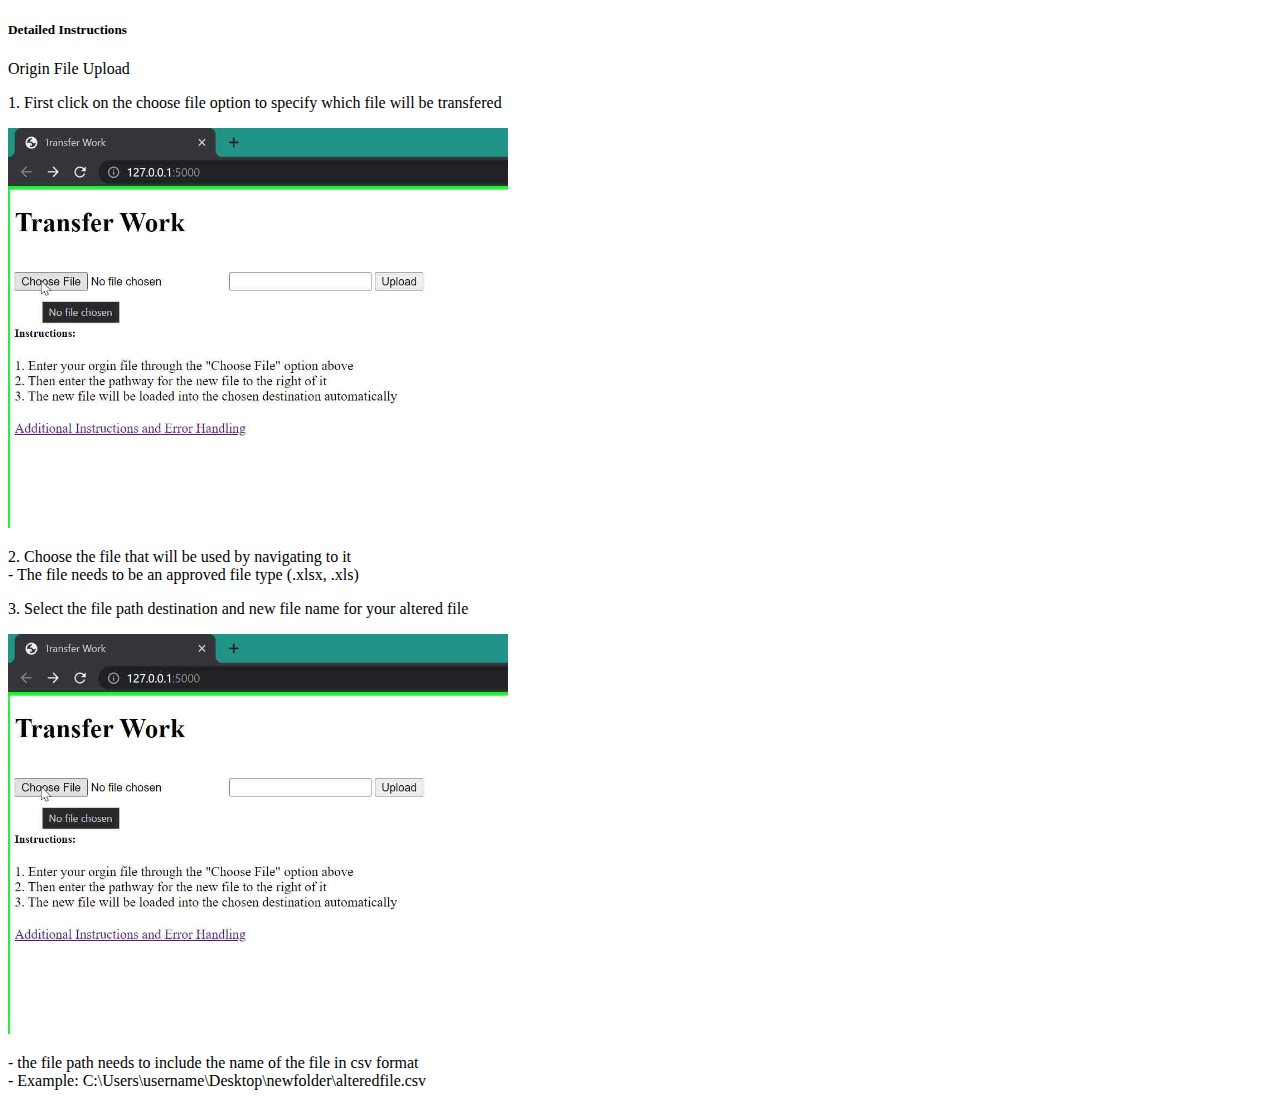
==== templates/instructions.html @ 3ddaeb0f "adding detailed instructions html" ====
<!DOCTYPE html>
    <html lang="en">
        <head>
            <meta charset="utf-8">
            <title>Detailed Instructions</title>
            <link rel='stylesheet' type='text/css' href="{{ url_for('static', filename='editing2.css')}}"> 
        </head>
        <body>
            <h5>Detailed Instructions</h5>
            <p>Origin File Upload</p>
            <p>1. First click on the choose file option to specify which file will be transfered</p>
            <img src="..\static\images\step1.png" height="400px" width="500px" alt="stepOne">
            <p>2. Choose the file that will be used by navigating to it
            <br>  - The file needs to be an approved file type (.xlsx, .xls)
            </p>
            <p>3. Select the file path destination and new file name for your altered file</p>
            <img src="../static/images/step1.png" height="400px" width="500px"  alt="stepTwo">
            <p>  - the file path needs to include the name of the file in csv format
            <br> - Example: C:\Users\username\Desktop\newfolder\alteredfile.csv
            </p>
        </body>
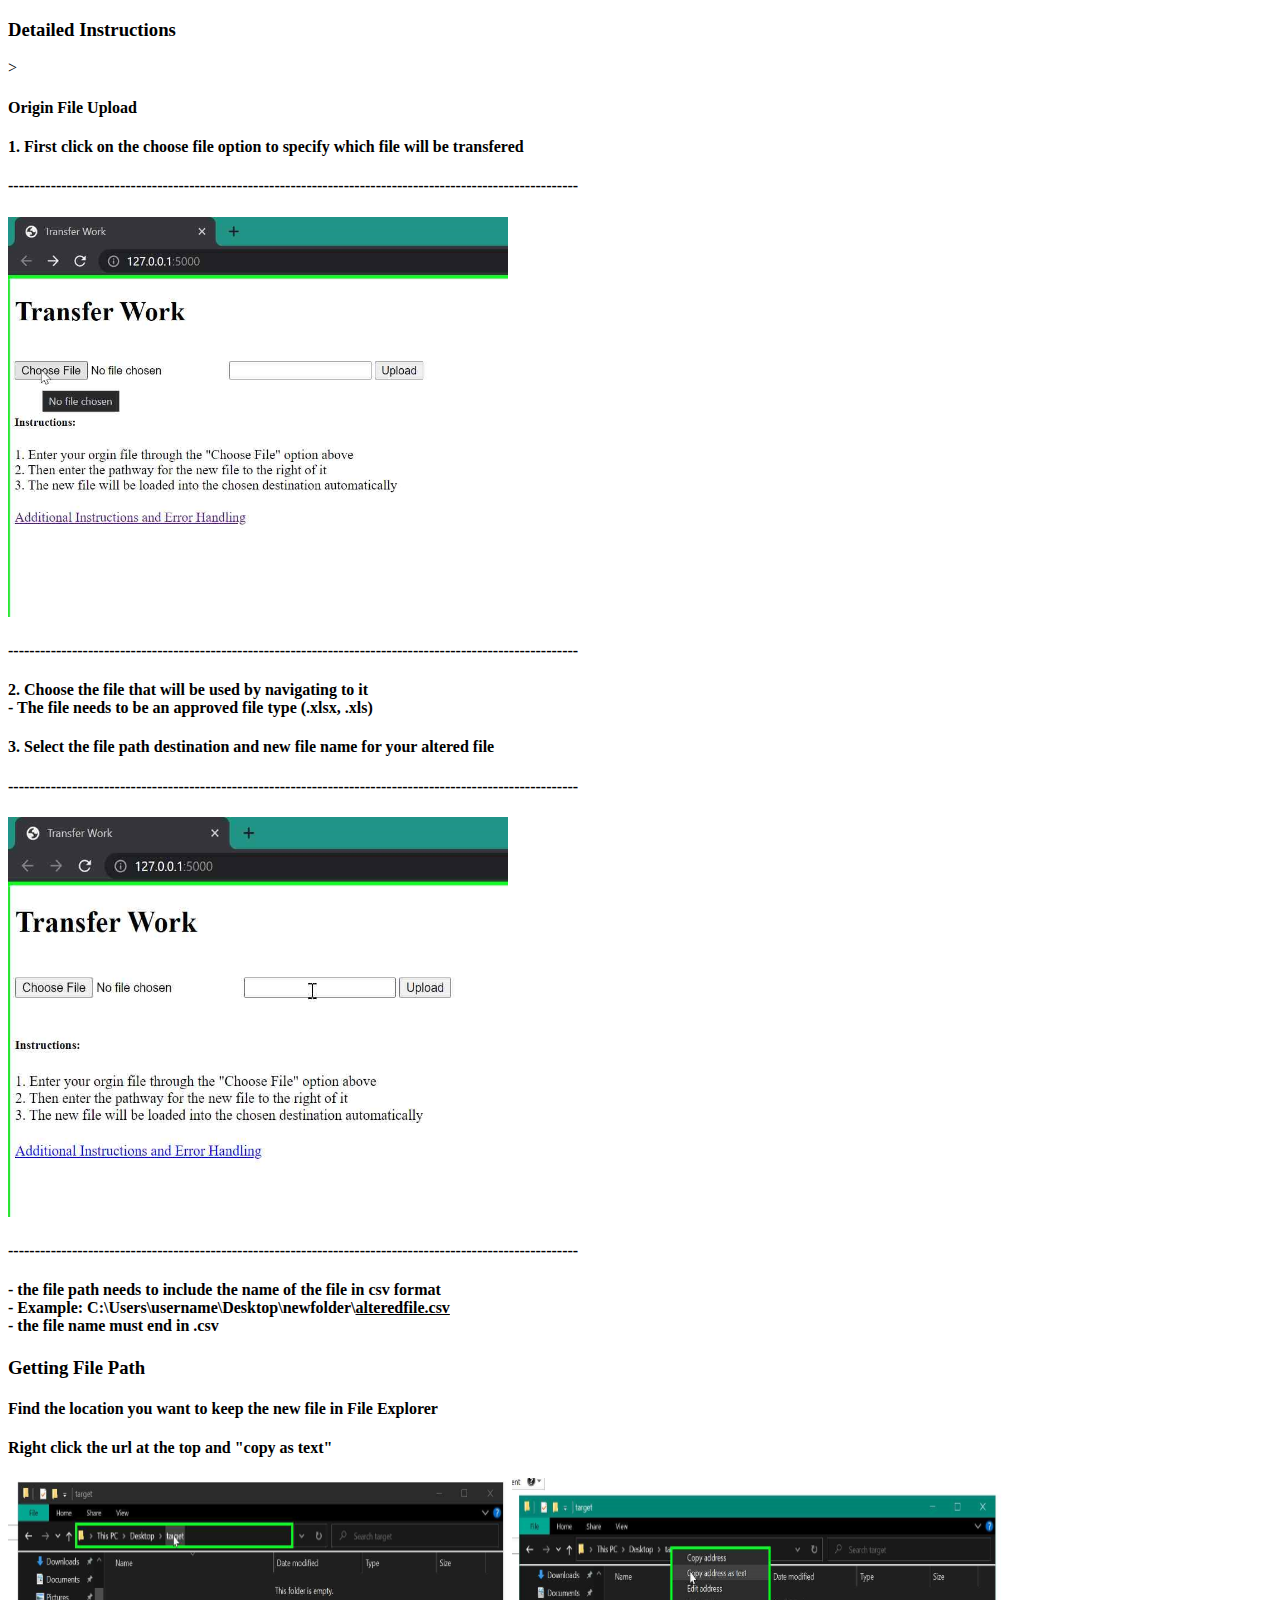
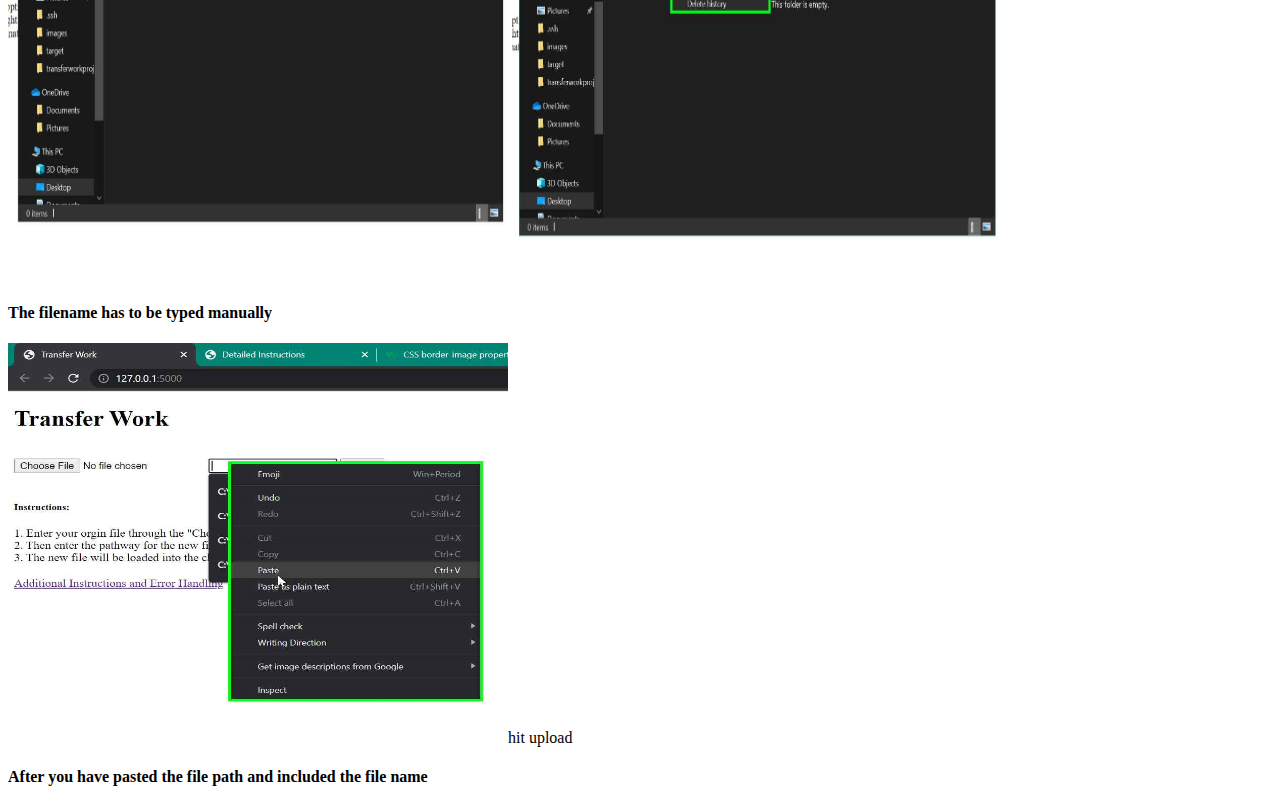
==== commit b1e5fba8: "progress on the detailed instructions html" ====
--- a/templates/instructions.html
+++ b/templates/instructions.html
@@ -3,19 +3,32 @@
         <head>
             <meta charset="utf-8">
             <title>Detailed Instructions</title>
-            <link rel='stylesheet' type='text/css' href="{{ url_for('static', filename='editing2.css')}}"> 
+            <!--<link rel='stylesheet' type='text/css' href="{{ url_for('static', filename='editing2.css')}}"> -->
         </head>
         <body>
-            <h5>Detailed Instructions</h5>
-            <p>Origin File Upload</p>
-            <p>1. First click on the choose file option to specify which file will be transfered</p>
+            <h3>Detailed Instructions</h4>>
+            <h4>Origin File Upload</h4>
+            <h4>1. First click on the choose file option to specify which file will be transfered</h4>
+            <h4>-----------------------------------------------------------------------------------------------------------</h4>
             <img src="..\static\images\step1.png" height="400px" width="500px" alt="stepOne">
-            <p>2. Choose the file that will be used by navigating to it
+            <h4>-----------------------------------------------------------------------------------------------------------</h4>
+            <h4>2. Choose the file that will be used by navigating to it
             <br>  - The file needs to be an approved file type (.xlsx, .xls)
-            </p>
-            <p>3. Select the file path destination and new file name for your altered file</p>
-            <img src="../static/images/step1.png" height="400px" width="500px"  alt="stepTwo">
-            <p>  - the file path needs to include the name of the file in csv format
-            <br> - Example: C:\Users\username\Desktop\newfolder\alteredfile.csv
-            </p>
+            </h4>
+            <h4>3. Select the file path destination and new file name for your altered file</h4>
+            <h4>-----------------------------------------------------------------------------------------------------------</h4>
+            <img src="../static/images/step2.png" height="400px" width="500px"  alt="stepTwo">
+            <h4>-----------------------------------------------------------------------------------------------------------</h4>
+            <h4>  - the file path needs to include the name of the file in csv format
+            <br> - Example: C:\Users\username\Desktop\newfolder\<u>alteredfile.csv</u>
+            <br>    - the file name must end in .csv
+            </h4>
+            <h3>Getting File Path</h3>
+            <h4>Find the location you want to keep the new file in File Explorer</h4>
+            <h4>Right click the url at the top and "copy as text"</h4>
+            <img src="../static/images/step3.png" height="400px" width="500px"  alt="stepThree">
+            <img src="../static/images/step4.png" height="400px" width="500px"  alt="stepFour">
+            <h4>The filename has to be typed manually</h4>
+            <img src="../static/images/step5.png" height="400px" width="500px"  alt="stepFive">hit upload
+            <h4>After you have pasted the file path and included the file name </h4>
         </body>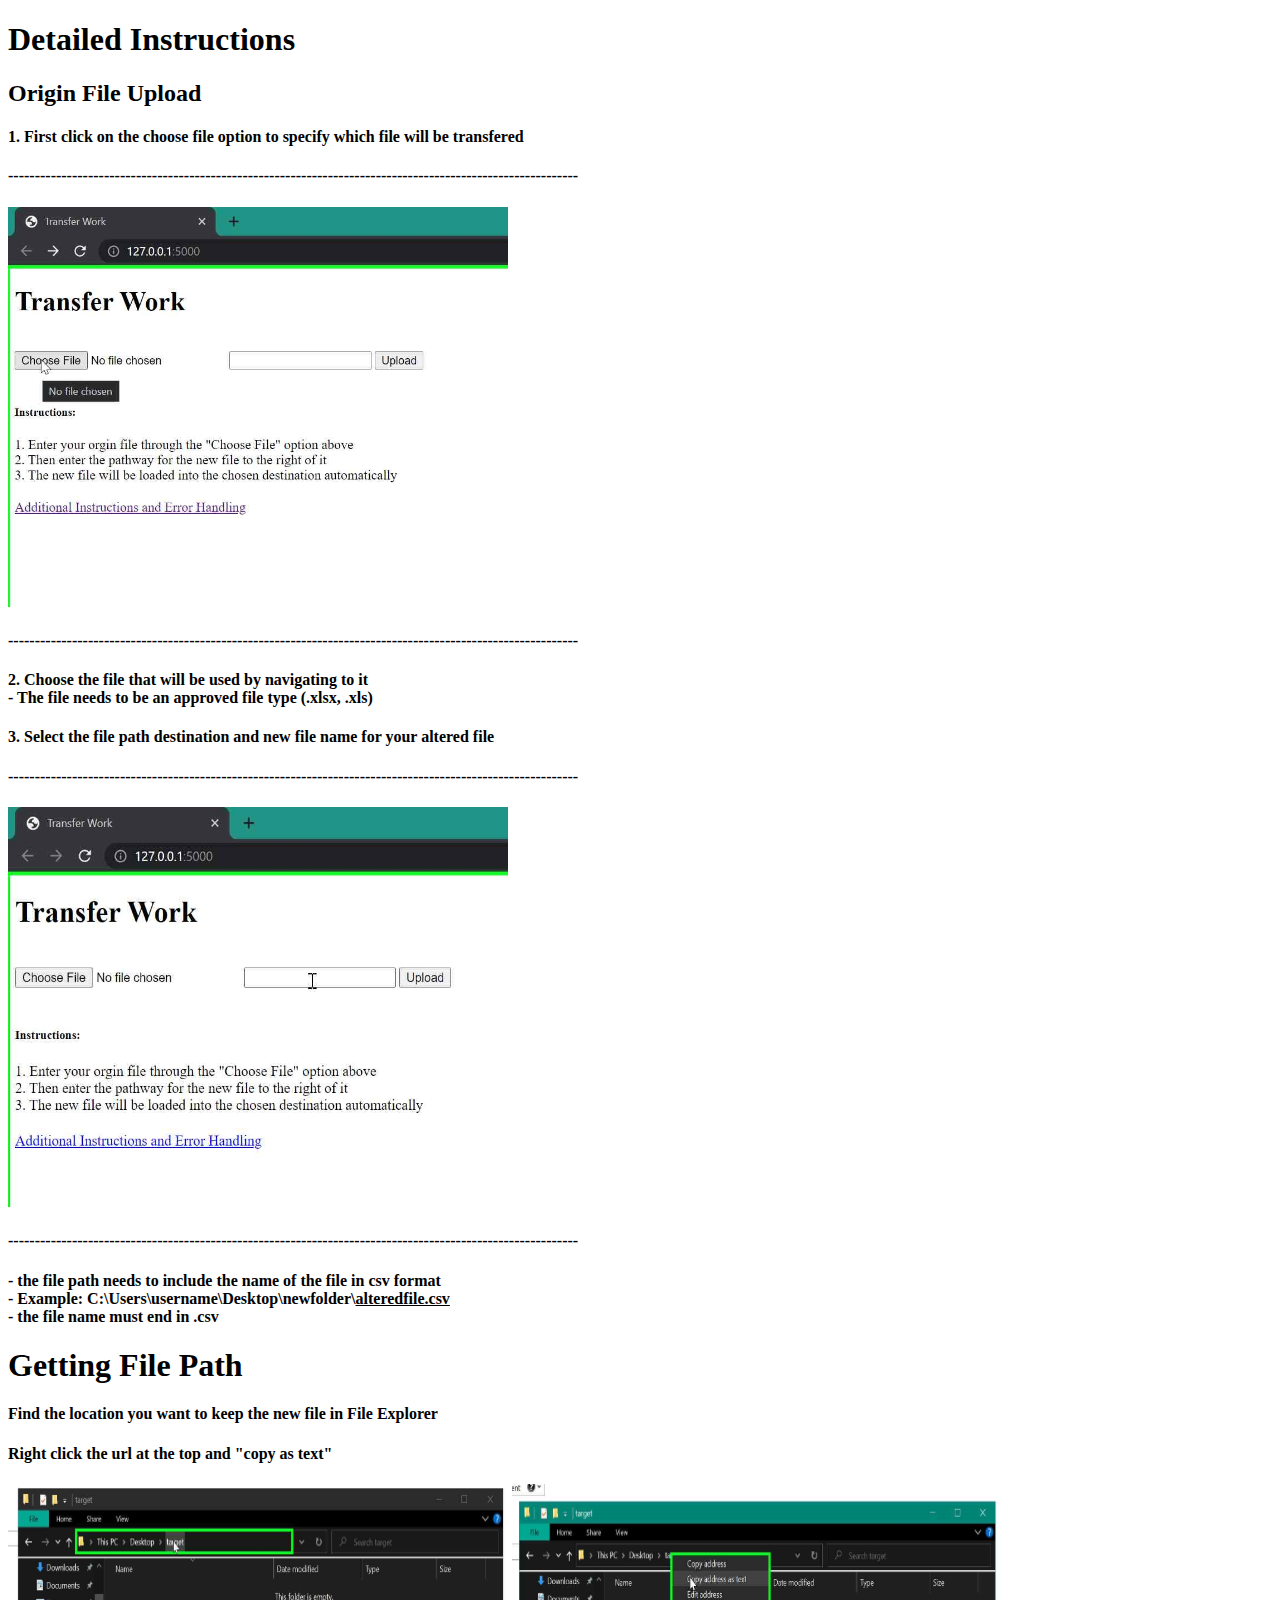
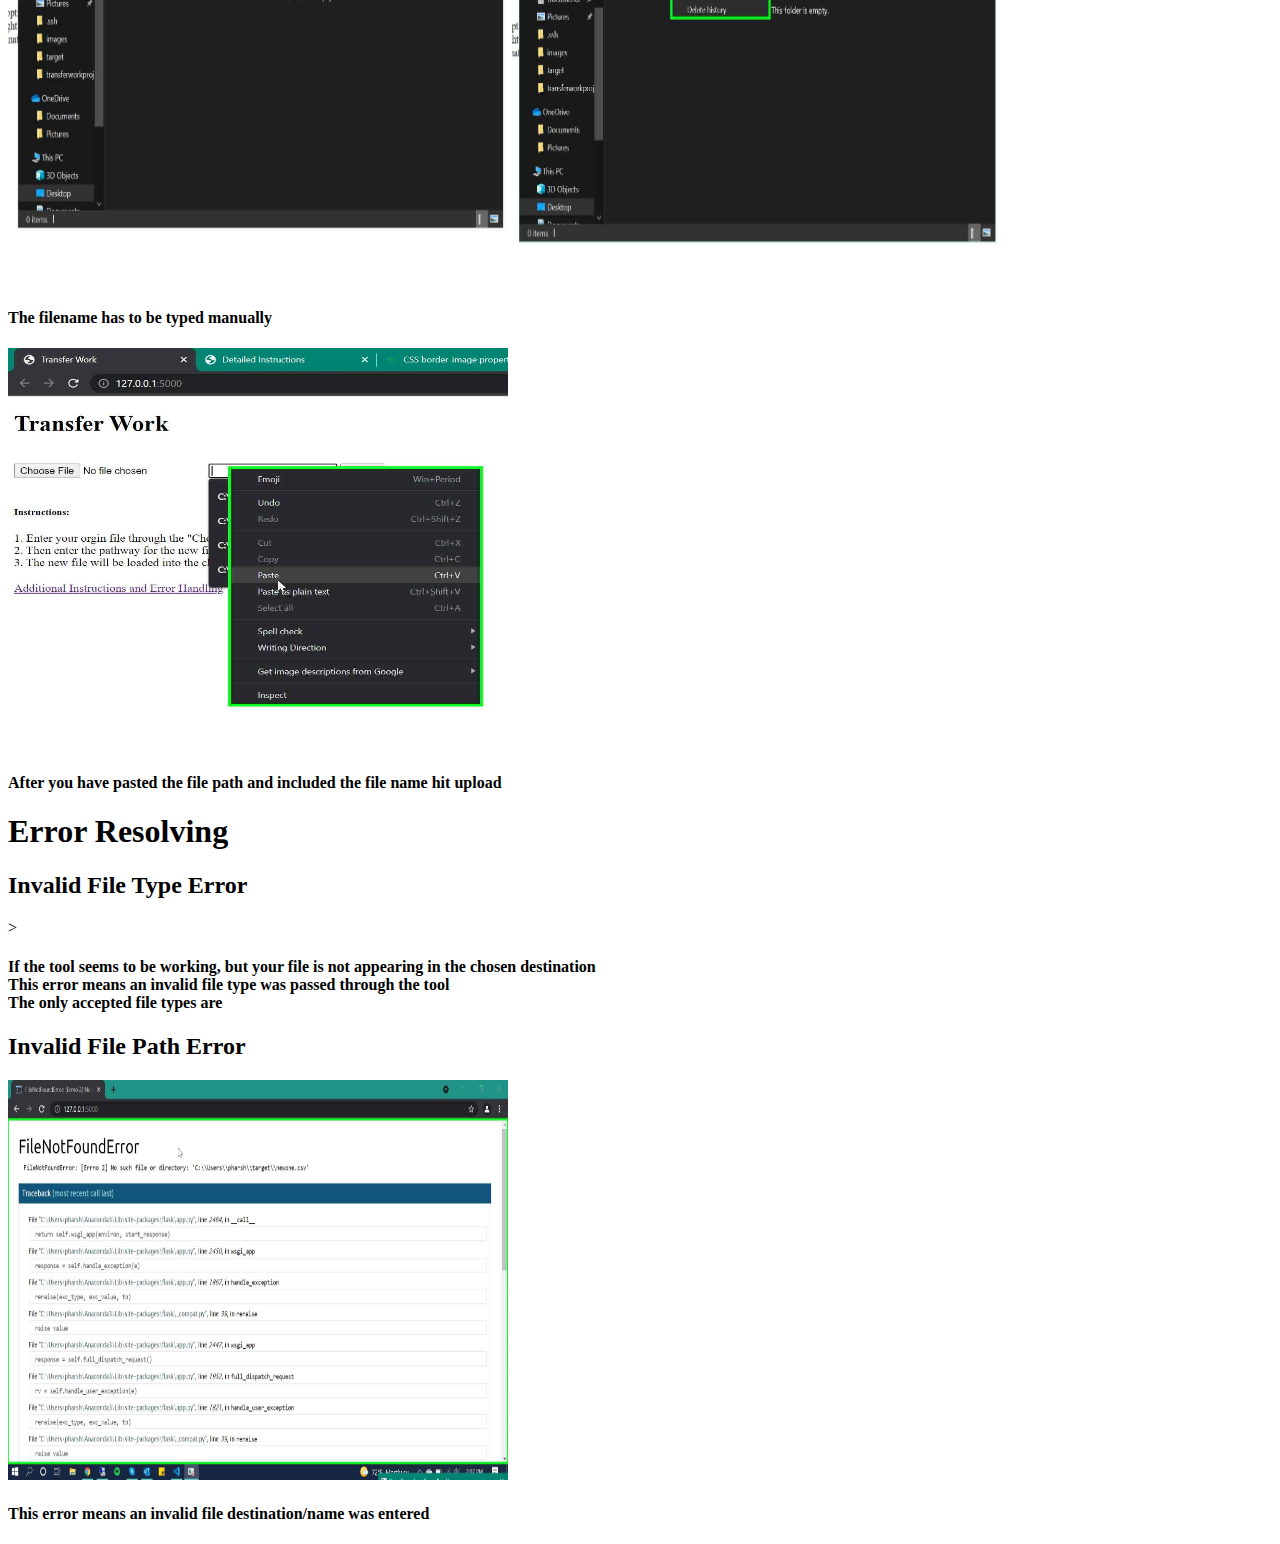
==== commit 7c1e3532: "first draft detailed instructions complete" ====
--- a/templates/instructions.html
+++ b/templates/instructions.html
@@ -6,8 +6,8 @@
             <!--<link rel='stylesheet' type='text/css' href="{{ url_for('static', filename='editing2.css')}}"> -->
         </head>
         <body>
-            <h3>Detailed Instructions</h4>>
-            <h4>Origin File Upload</h4>
+            <h1>Detailed Instructions</h1>
+            <h2>Origin File Upload</h2>
             <h4>1. First click on the choose file option to specify which file will be transfered</h4>
             <h4>-----------------------------------------------------------------------------------------------------------</h4>
             <img src="..\static\images\step1.png" height="400px" width="500px" alt="stepOne">
@@ -23,12 +23,21 @@
             <br> - Example: C:\Users\username\Desktop\newfolder\<u>alteredfile.csv</u>
             <br>    - the file name must end in .csv
             </h4>
-            <h3>Getting File Path</h3>
+            <h1>Getting File Path</h1>
             <h4>Find the location you want to keep the new file in File Explorer</h4>
             <h4>Right click the url at the top and "copy as text"</h4>
             <img src="../static/images/step3.png" height="400px" width="500px"  alt="stepThree">
             <img src="../static/images/step4.png" height="400px" width="500px"  alt="stepFour">
             <h4>The filename has to be typed manually</h4>
-            <img src="../static/images/step5.png" height="400px" width="500px"  alt="stepFive">hit upload
-            <h4>After you have pasted the file path and included the file name </h4>
+            <img src="../static/images/step5.png" height="400px" width="500px"  alt="stepFive">
+            <h4>After you have pasted the file path and included the file name hit upload</h4>
+            <h1>Error Resolving</h1>
+            <h2>Invalid File Type Error</h2>>
+            <h4>If the tool seems to be working, but your file is not appearing in the chosen destination  
+            <br>This error means an invalid file type was passed through the tool
+            <br>The only accepted file types are </h4>
+            <h2>Invalid File Path Error</h2>
+            <img src="../static/images/step6.png" height="400px" width="500px"  alt="stepSix">
+            <h4>This error means an invalid file destination/name was entered</h4>
+
         </body>